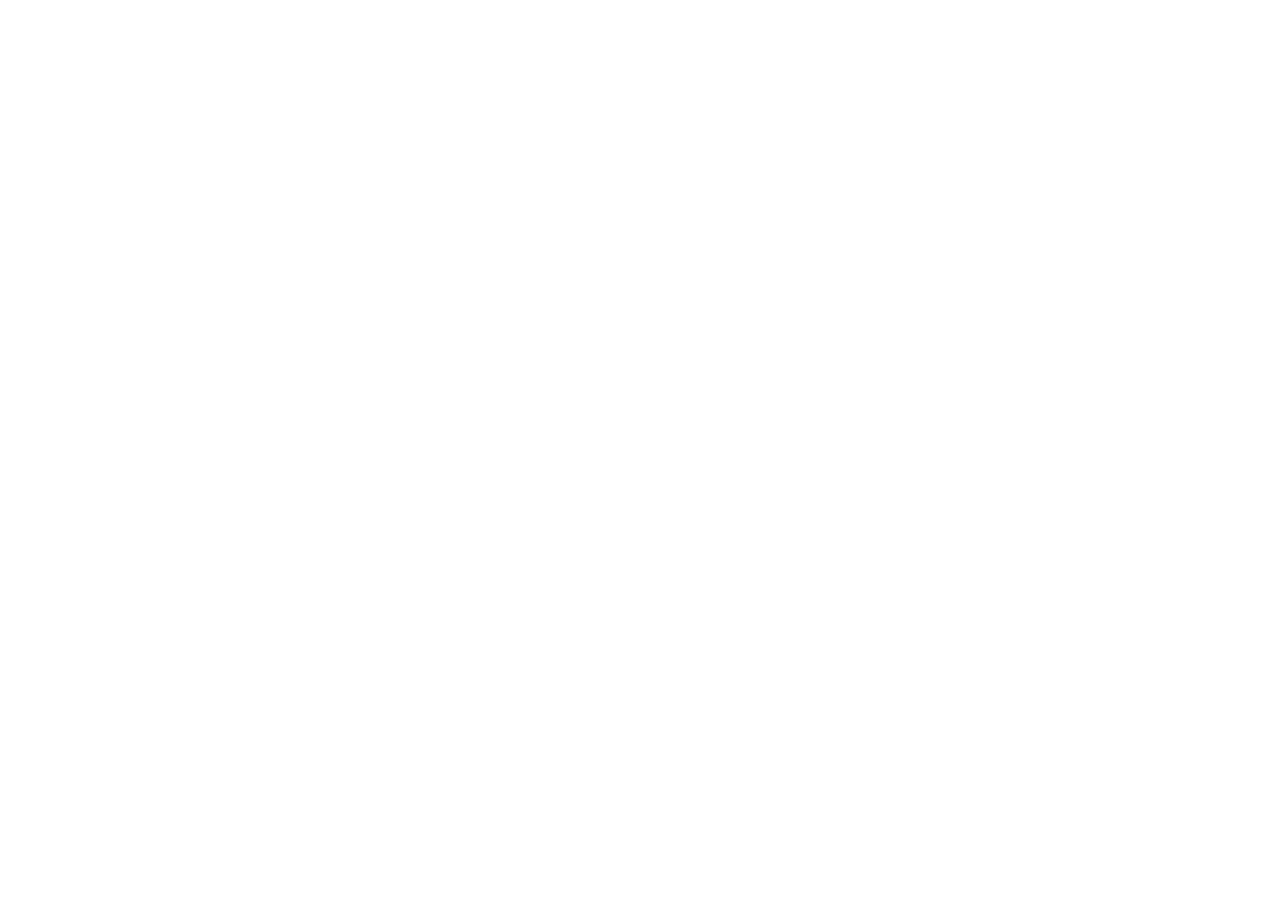
==== index.html @ 26981d79 "first-commit" ====
<!DOCTYPE html>
<html lang="en">
<head>
    <meta charset="UTF-8">
    <meta name="viewport" content="width=device-width, initial-scale=1.0">
    <title>Document</title>
</head>
<body>
    
</body>
</html>
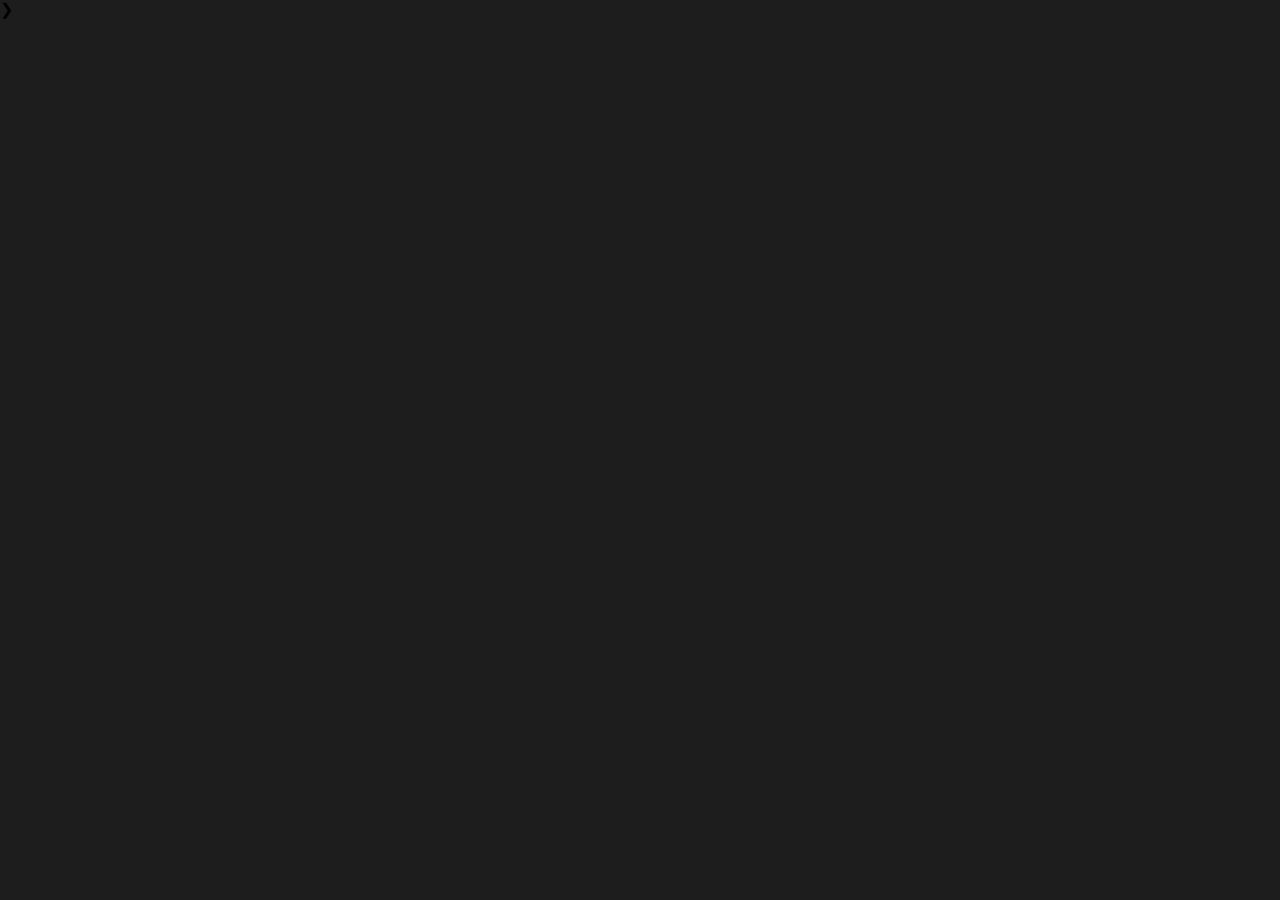
==== commit dbd1863d: "included-styles" ====
--- a/index.html
+++ b/index.html
@@ -3,9 +3,16 @@
 <head>
     <meta charset="UTF-8">
     <meta name="viewport" content="width=device-width, initial-scale=1.0">
+    <link rel="stylesheet" href="styles/styles.css">
     <title>Document</title>
 </head>
 <body>
-    
+    <div class="full-screen">
+        <div id="chat-box">
+            <span class="tick">❯</span>
+            
+        </div>
+
+    </div>
 </body>
 </html>--- a/styles/styles.css
+++ b/styles/styles.css
@@ -0,0 +1,9 @@
+*{
+    margin: 0;
+    padding: 0;
+}
+
+body{
+    background-color: rgb(29, 29, 29);
+    /* font-size: 50px; */
+}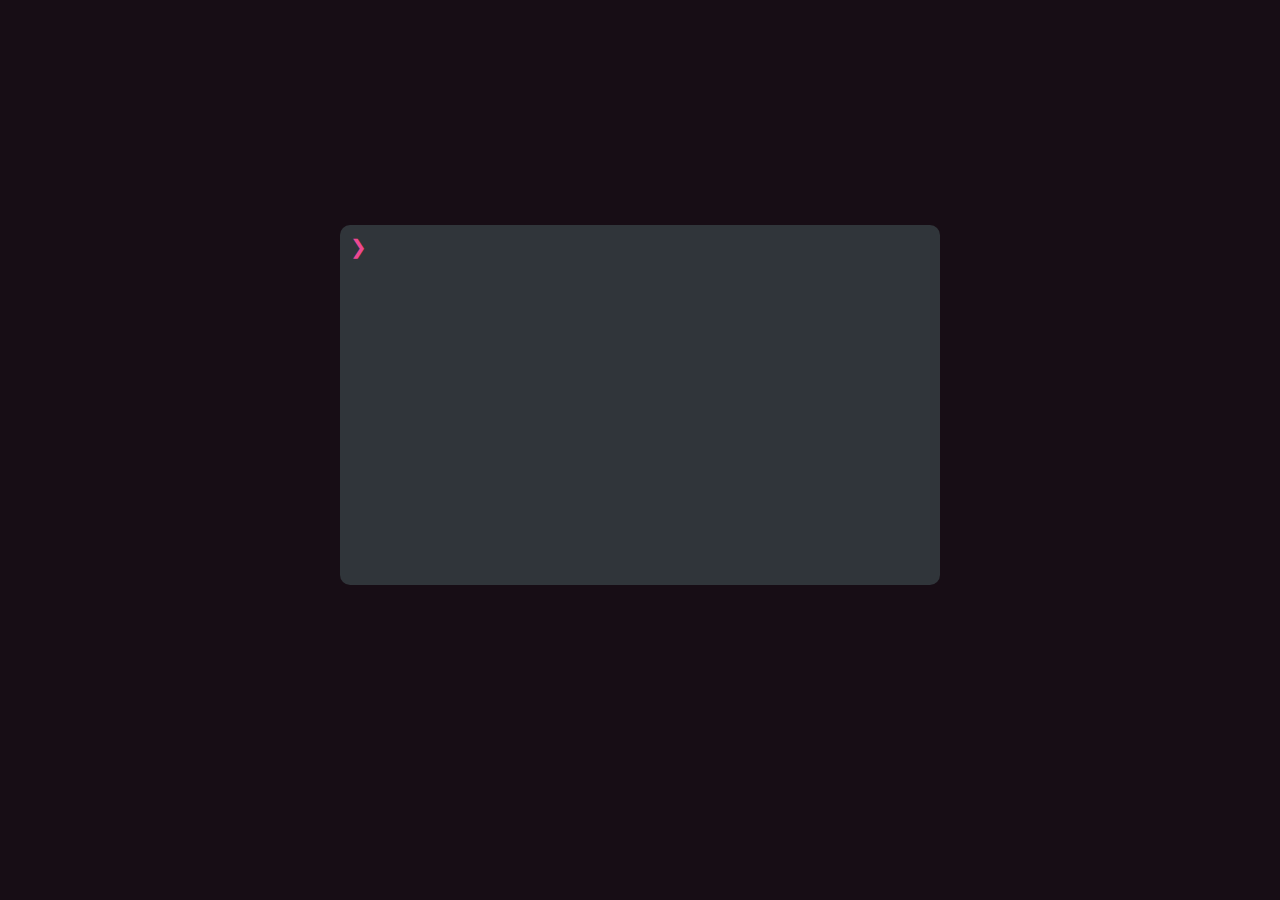
==== commit d1d26403: "updated-css" ====
--- a/index.html
+++ b/index.html
@@ -7,10 +7,11 @@
     <title>Document</title>
 </head>
 <body>
-    <div class="full-screen">
+    <div class="window">
+        <div class="title-bar"></div>
         <div id="chat-box">
             <span class="tick">❯</span>
-            
+            <span class="input" contenteditable="true" spellcheck="false"></span>
         </div>
 
     </div>
--- a/styles/styles.css
+++ b/styles/styles.css
@@ -4,6 +4,40 @@
 }
 
 body{
-    background-color: rgb(29, 29, 29);
-    /* font-size: 50px; */
+    background-color: rgb(23, 13, 21);
+}
+
+.window{
+    text-align: left;
+    margin: auto;
+    width: 600px;
+    height: 360px;
+    top: 25vh;
+    position: relative;
+    border-radius: 10px;
+    background: #30353a;
+    transition: all 0.5s ease-out;
+    z-index: 999;
+    display: block;
+}
+
+.window #chat-box {
+    color: white;
+    font-family: Menlo, Monaco;
+    font-size: 20px;
+    padding: 10px;
+    width: 100%;
+    top: .1px; 
+    bottom: 0;
+    box-sizing: border-box;
+    position: absolute;
+    overflow: auto;
+}
+
+.window #chat-box span.input:focus-visible {
+    outline: none;
+}
+
+.window .tick {
+    color: #EC4891;
 }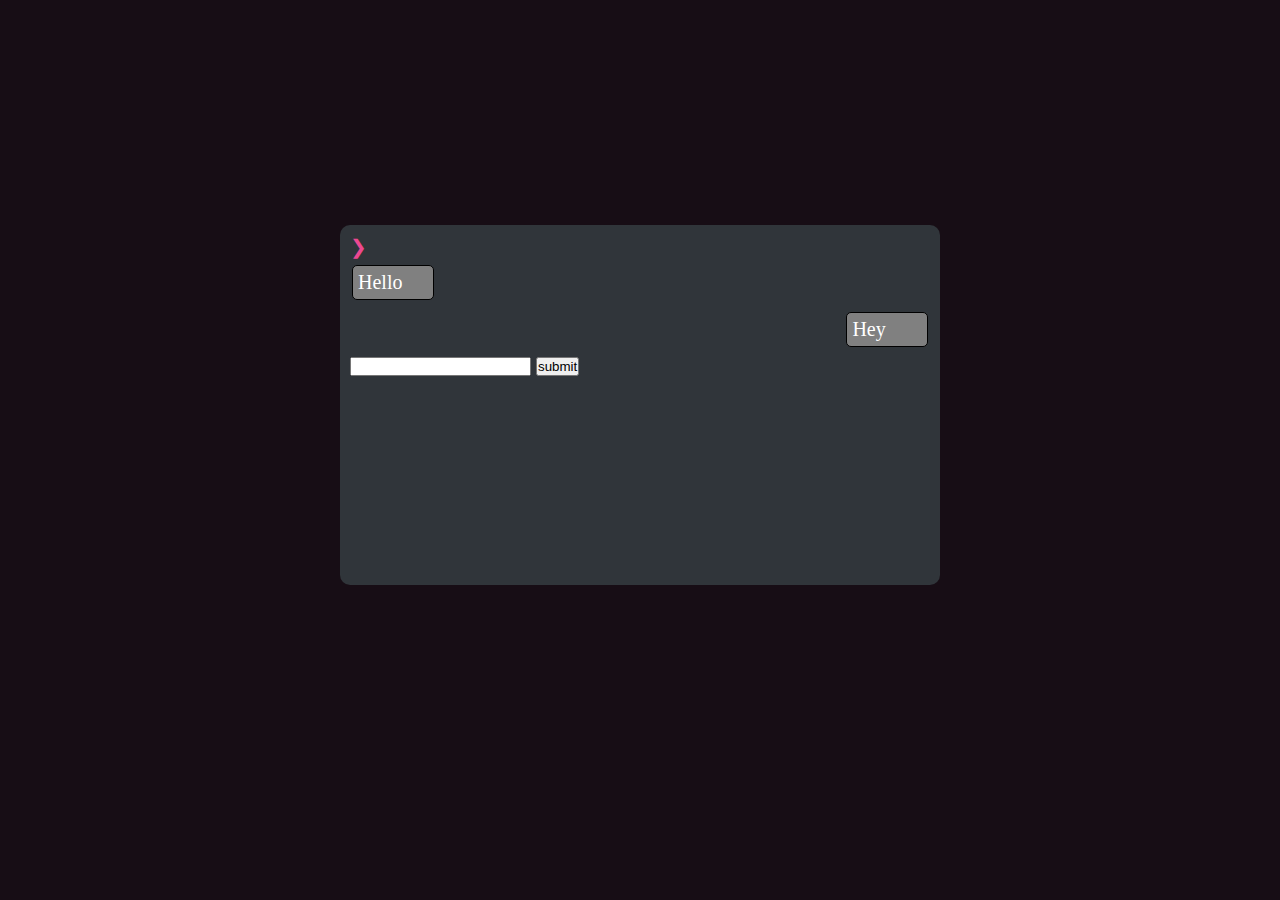
==== commit f75910a3: "y" ====
--- a/index.html
+++ b/index.html
@@ -10,8 +10,16 @@
     <div class="window">
         <div class="title-bar"></div>
         <div id="chat-box">
-            <span class="tick">❯</span>
-            <span class="input" contenteditable="true" spellcheck="false"></span>
+            <p class="hidden">
+                <span class="tick">❯</span>
+                <div class="container">
+                    <div class="message left">Hello</div>
+                    <div class="message right">Hey</div>
+                </div>
+                <span class="input" contenteditable="true" spellcheck="false"></span>
+                <input type="text" >
+                <button>submit</button>
+            </p>
         </div>
 
     </div>
--- a/styles/styles.css
+++ b/styles/styles.css
@@ -40,4 +40,31 @@
 
 .window .tick {
     color: #EC4891;
-}+}
+
+
+.container{
+    /* max-width: 100%;
+    height:80vh; */
+    overflow-y: auto;
+}
+
+.message{
+    background-color: grey;
+    width: 12%;
+    padding: 5px;
+    margin: 6px 2px;
+    border: 1px solid black;
+    border-radius: 5px;
+}
+
+.left{
+    float: left;
+    clear: both;
+}
+
+.right{
+    float: right;
+    clear: both;
+}
+
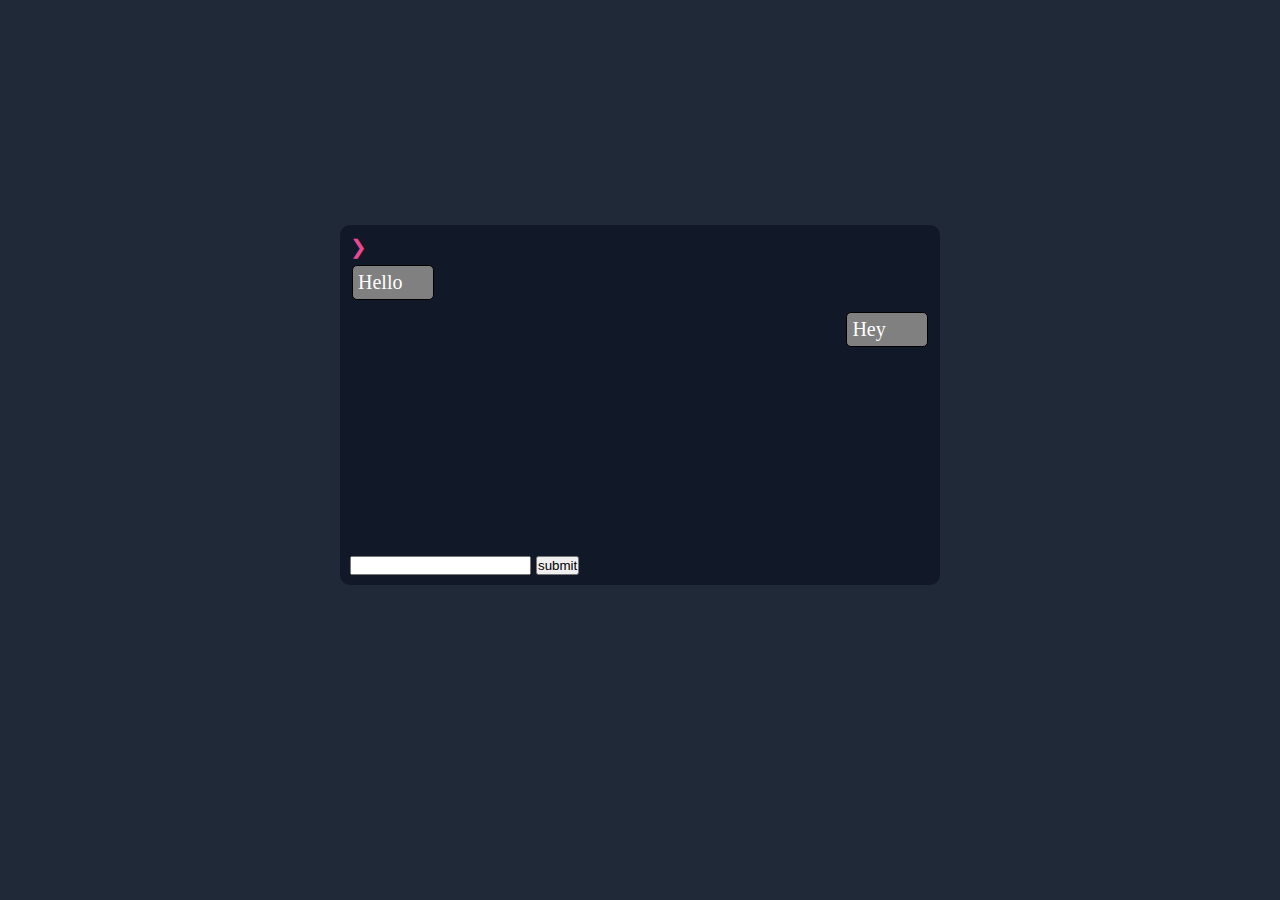
==== commit d5de2bae: "some more changes" ====
--- a/index.html
+++ b/index.html
@@ -10,16 +10,20 @@
     <div class="window">
         <div class="title-bar"></div>
         <div id="chat-box">
-            <p class="hidden">
+            <div class="hidden ">
+                <div>
                 <span class="tick">❯</span>
-                <div class="container">
-                    <div class="message left">Hello</div>
-                    <div class="message right">Hey</div>
+                    <div class="container">
+                        <div class="message left">Hello</div>
+                        <div class="message right">Hey</div>
+                    </div>
+                    <span class="input" contenteditable="true" spellcheck="false"></span>
                 </div>
-                <span class="input" contenteditable="true" spellcheck="false"></span>
-                <input type="text" >
-                <button>submit</button>
-            </p>
+                    <div>
+                        <input type="text" >
+                        <button>submit</button>
+                    </div>
+                </div>
         </div>
 
     </div>
--- a/styles/styles.css
+++ b/styles/styles.css
@@ -4,7 +4,7 @@
 }
 
 body{
-    background-color: rgb(23, 13, 21);
+    background-color: rgb(31,41,55);
 }
 
 .window{
@@ -15,7 +15,7 @@
     top: 25vh;
     position: relative;
     border-radius: 10px;
-    background: #30353a;
+    background: rgb(17, 24, 39);
     transition: all 0.5s ease-out;
     z-index: 999;
     display: block;
@@ -42,6 +42,12 @@
     color: #EC4891;
 }
 
+.hidden{
+    display: flex;
+    flex-direction: column;
+    justify-content: space-between;
+    height: 340px;
+}
 
 .container{
     /* max-width: 100%;
